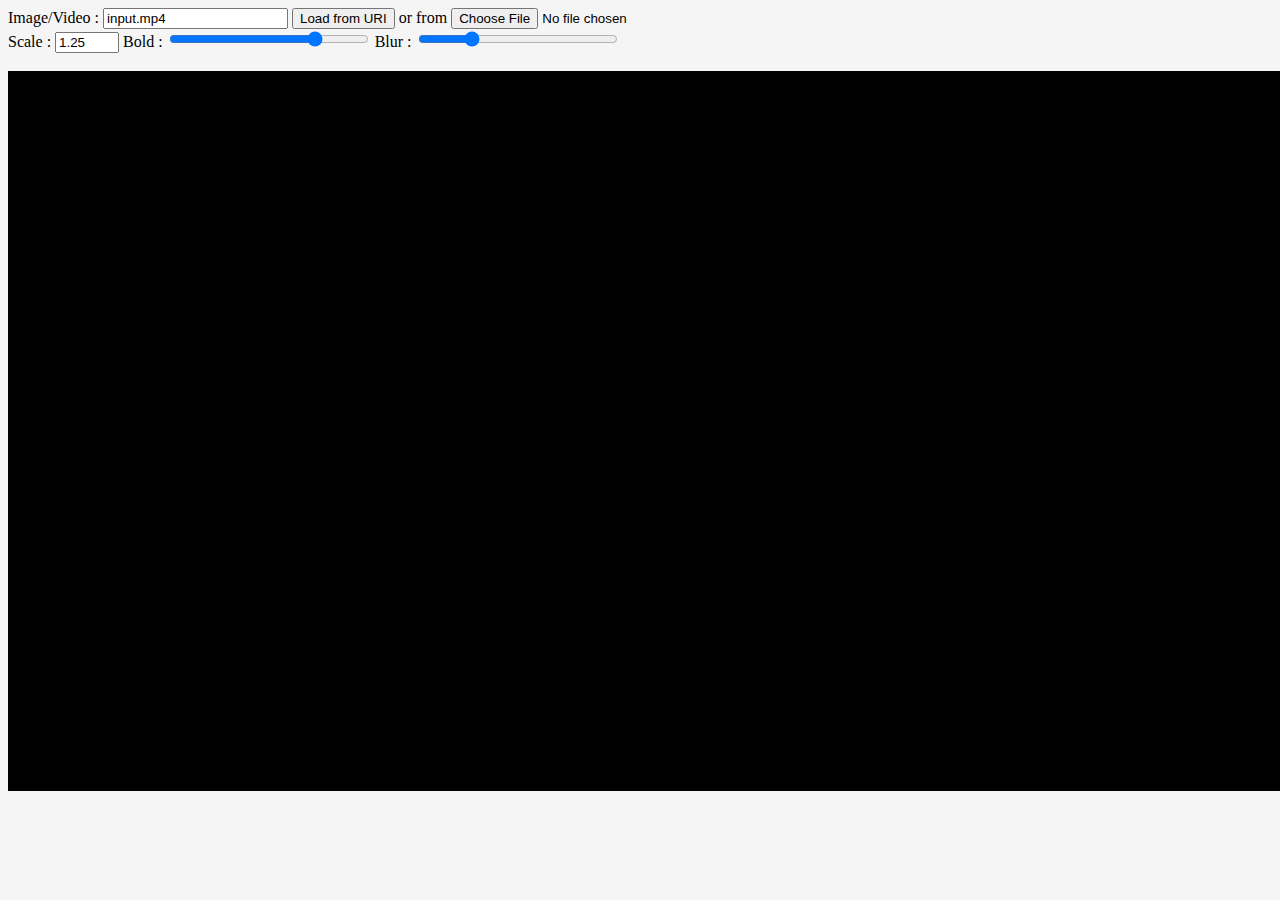
==== web/index.html @ 9f7409ec "Feature video playback" ====
<!DOCTYPE html>
<html>
<head>
    <meta charset='utf-8'>
    <meta http-equiv='X-UA-Compatible' content='IE=edge'>
    <title>Anime4K</title>
    <meta name='viewport' content='width=device-width, initial-scale=1'>
    <link rel='stylesheet' type='text/css' media='screen' href='main.css'>
    <script src='main.js'></script>
</head>
<body onload="onLoad();">
    <div>
        <span>Image/Video :</span>
        <input type="text" id="txtSrc" value="input.mp4" placeholder="input.png/mp4 or URI">
        <button onclick="onSourceChanged();">Load from URI</button>
        <span>or from</span>
        <input type="file" id="fileImg" accept="image/*,video/*" onchange="onSelectFile(this);">
    </div>
    <div>
        <span>Scale :</span>
        <input type="number" id="txtScale" value="1.25" min="1.0" max="4.0" step="0.1" onchange="onScaleChanged();">
        <span>Bold :</span>
        <input type="range" id="sliderBold" value="6" min="0.0001" max="8" step="0.001">
        <span>Blur :</span>
        <input type="range" id="sliderBlur" value="2" min="0.0001" max="8" step="0.001">
    </div>
    <br>
    <div>
        <canvas id="board" width="1280" height="720">Oops!</canvas>
    </div>
    <video id="movOrig" autoplay loop preload="auto" crossorigin="anonymous">
        Oops!
    </video>
</body>
</html>
---- web/main.css ----
body {
    background-color: whitesmoke;
}

canvas {
    background-color: black;
}

input[type=range] {
    width: 200px;
}

video {
    display: none;
}
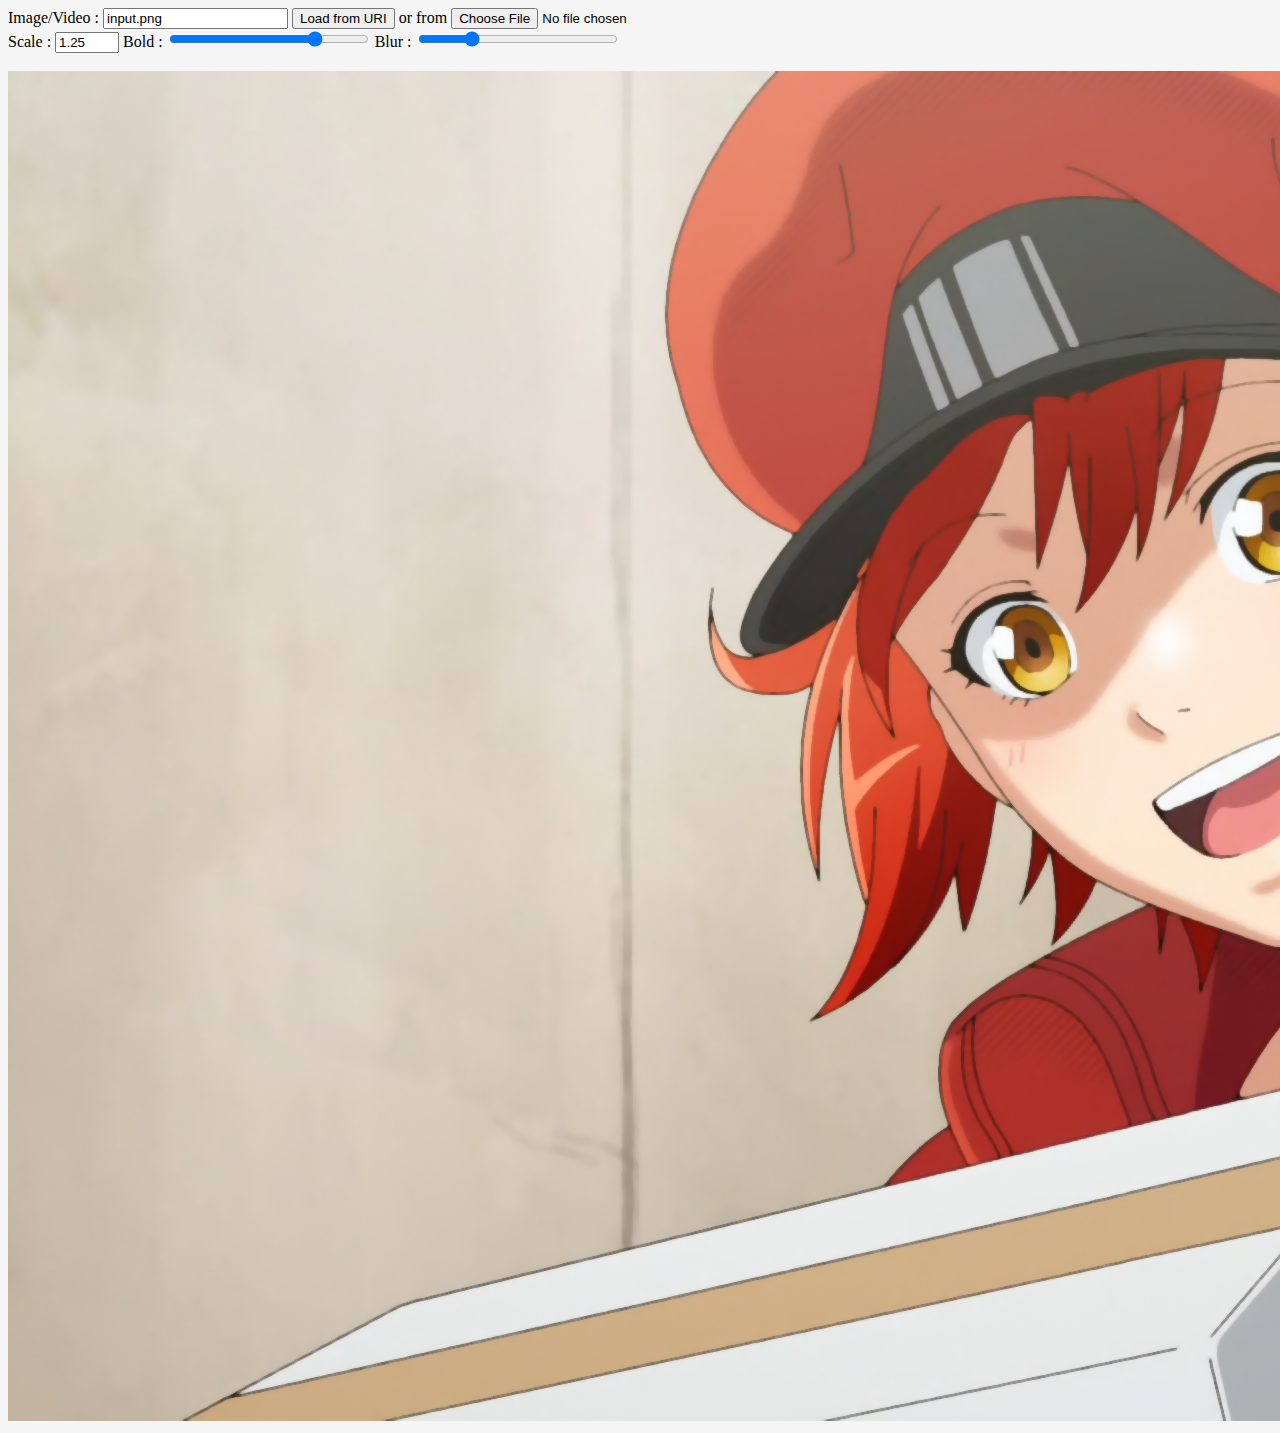
==== commit b993a230: "Change demo resources" ====
--- a/web/index.html
+++ b/web/index.html
@@ -11,7 +11,7 @@
 <body onload="onLoad();">
     <div>
         <span>Image/Video :</span>
-        <input type="text" id="txtSrc" value="input.mp4" placeholder="input.png/mp4 or URI">
+        <input type="text" id="txtSrc" value="input.png" placeholder="URI">
         <button onclick="onSourceChanged();">Load from URI</button>
         <span>or from</span>
         <input type="file" id="fileImg" accept="image/*,video/*" onchange="onSelectFile(this);">
